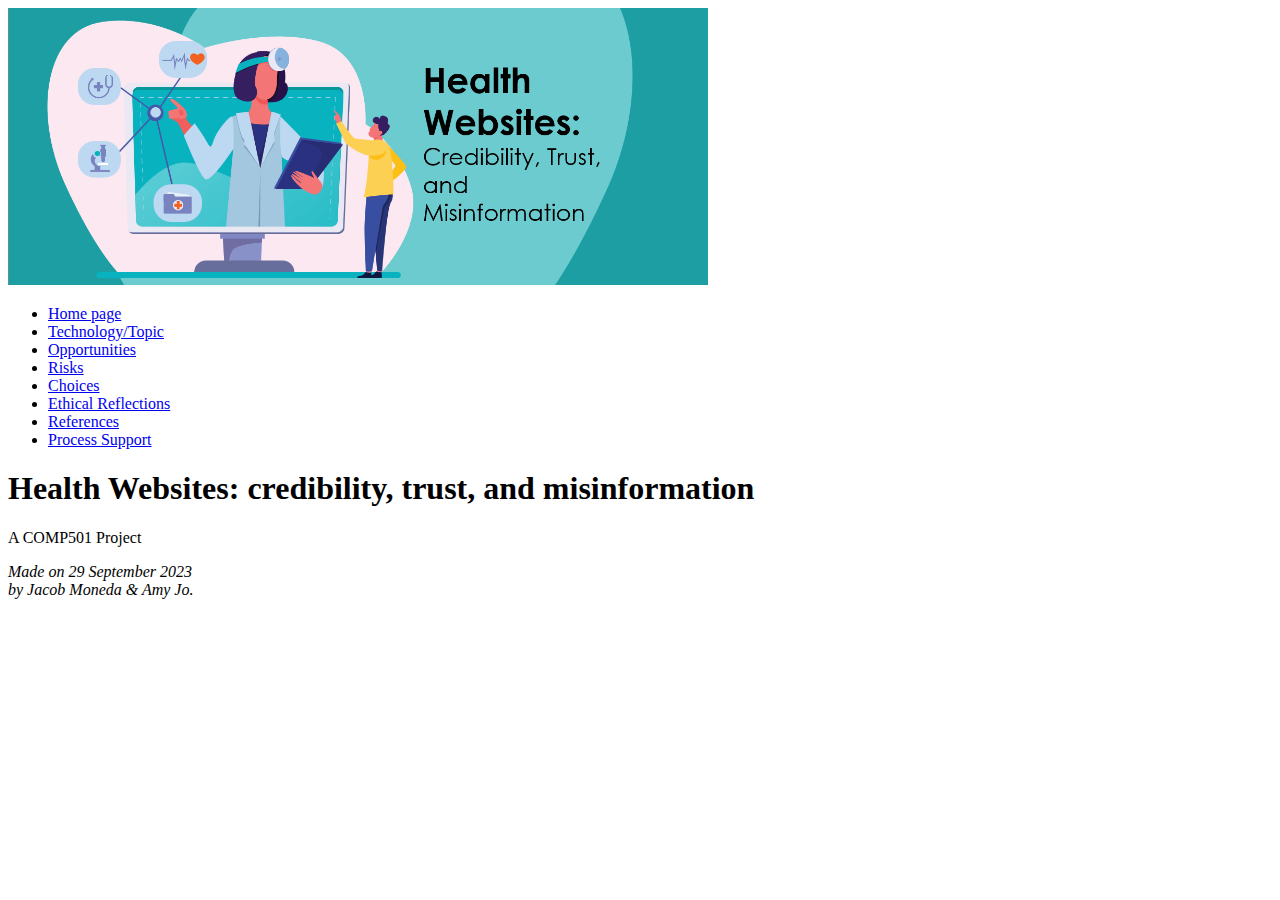
==== index.html @ bb7e7a6b "did shit" ====
<!DOCTYPE html PUBLIC "-//W3C//DTD HTML 4.01//EN">
<html>
<head>
  <title>My first styled page</title>
  	<link rel="stylesheet" href="styles/mystyles.css">
  </head>

<body>
  <img src="../images/csg4ed-small.png"width="700"
<!-- Site navigation menu -->
<ul class="navbar">
  <li><a href="index.html">Home page</a>
  <li><a href="misc/topic.html">Technology/Topic</a>
	<li><a href="misc/opportunities.html">Opportunities</a>
	<li><a href="misc/risks.html">Risks</a>
	<li><a href="misc/choices.html">Choices</a>
	<li><a href="misc/ethics.html">Ethical Reflections</a>
	<li><a href="misc/references.html">References</a>
   <li><a href="misc/process.html">Process Support</a>
</ul>

<!-- Main content -->
<h1>Health Websites: credibility, trust, and misinformation</h1>
<p>A COMP501 Project</p>

<!-- Sign and date the page, it's only polite! -->
<address>Made on 29 September 2023<br>
  by Jacob Moneda & Amy Jo.</address>

</body>
</html>
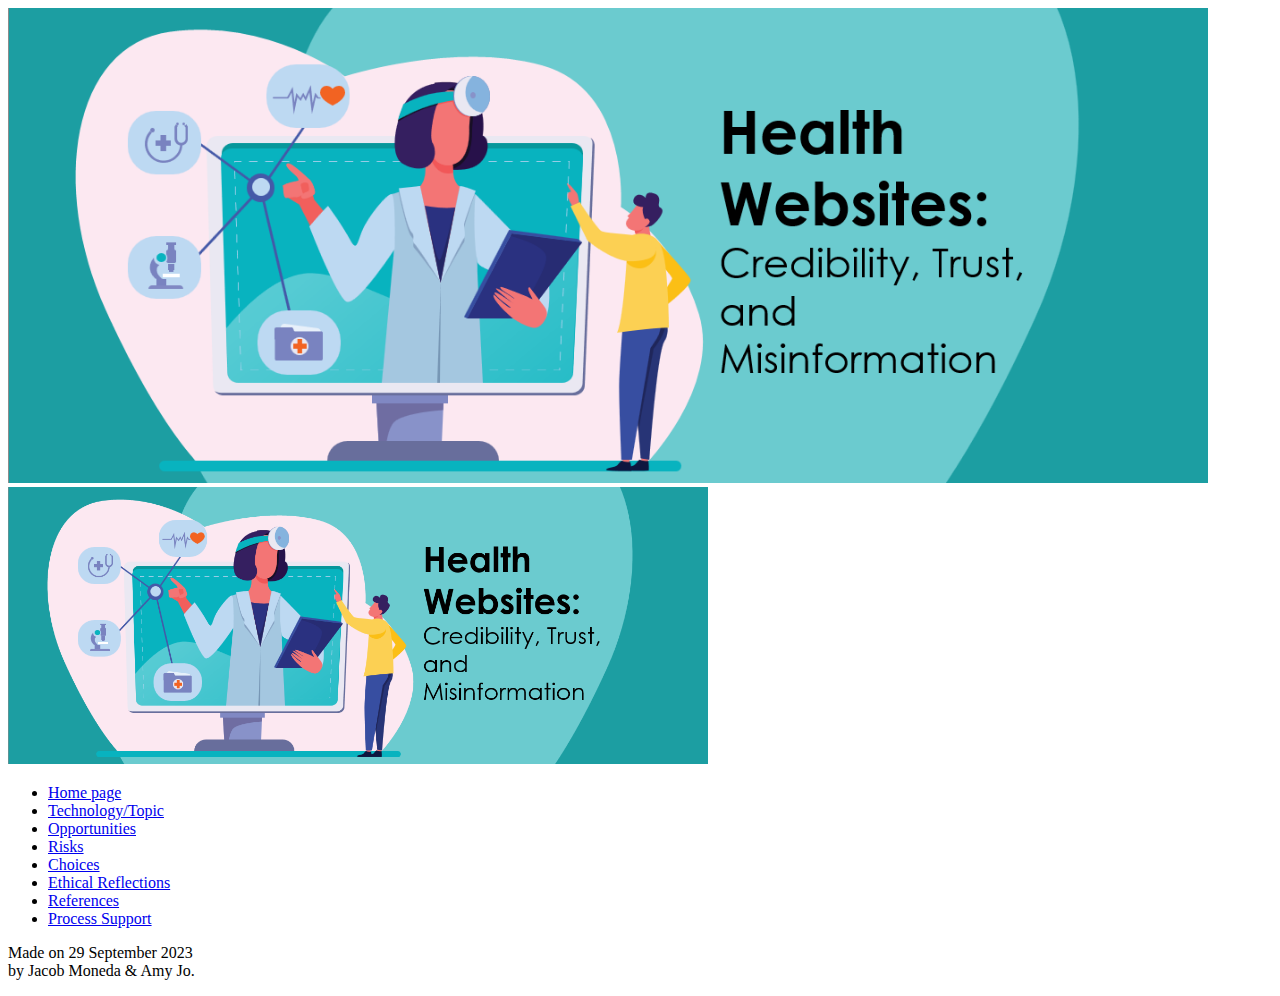
==== commit 40f57001: "test" ====
--- a/index.html
+++ b/index.html
@@ -6,8 +6,10 @@
   </head>
 
 <body>
-  <img src="../images/csg4ed-small.png"width="700"
+<img src="../images/csg4ed-small.png"width="1200">
+<img src="../images/csg4ed-small.png" width="700">
 <!-- Site navigation menu -->
+
 <ul class="navbar">
   <li><a href="index.html">Home page</a>
   <li><a href="misc/topic.html">Technology/Topic</a>
@@ -20,12 +22,9 @@
 </ul>
 
 <!-- Main content -->
-<h1>Health Websites: credibility, trust, and misinformation</h1>
-<p>A COMP501 Project</p>
-
 <!-- Sign and date the page, it's only polite! -->
-<address>Made on 29 September 2023<br>
-  by Jacob Moneda & Amy Jo.</address>
+<p>Made on 29 September 2023<br>
+  by Jacob Moneda & Amy Jo.</p>
 
 </body>
 </html>